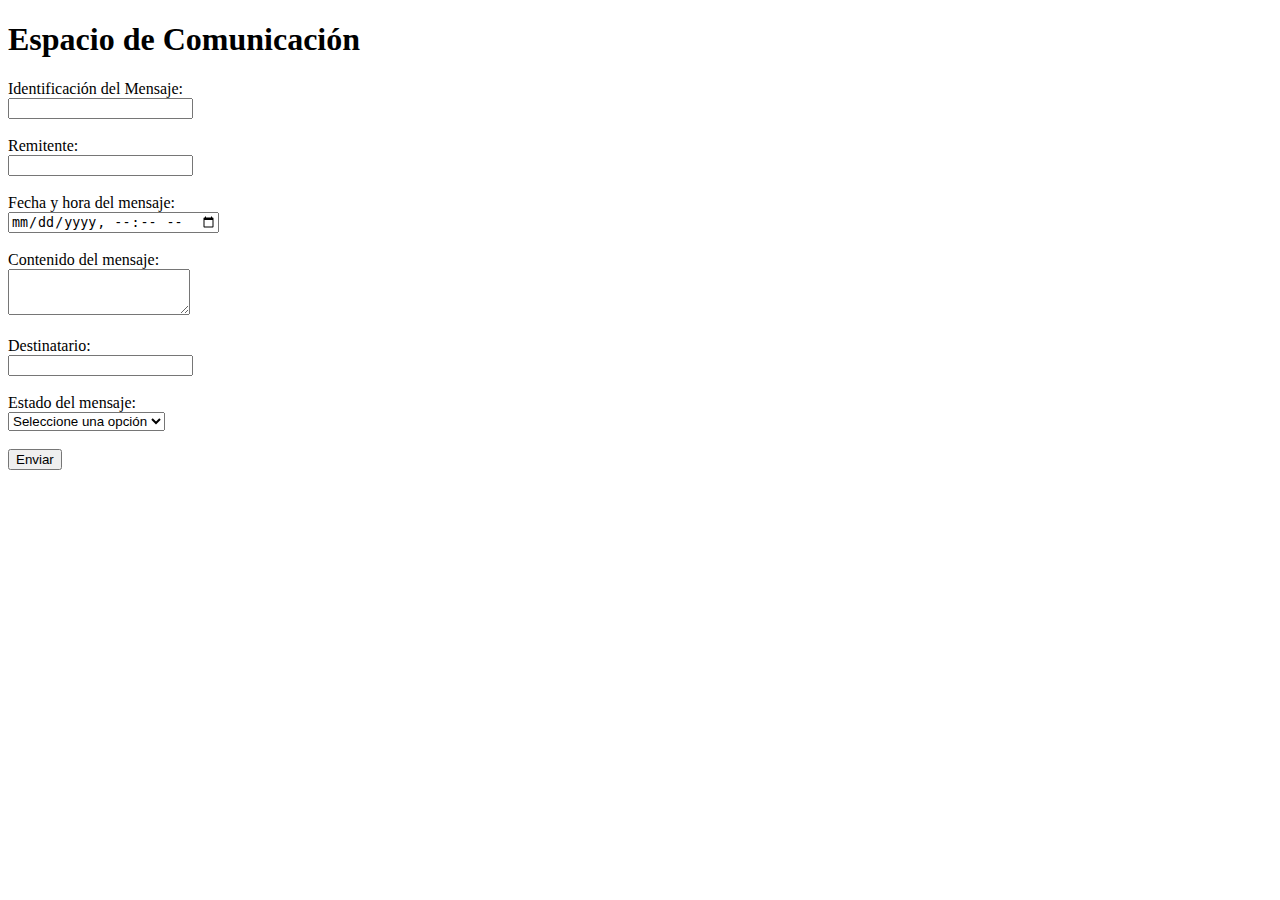
==== html/espaciocomunicacion.html @ 2ccda86a "html de espacio de comunicacion" ====
<!DOCTYPE html>
<html lang="en">
<head>
    <meta charset="UTF-8">
    <meta name="viewport" content="width=device-width, initial-scale=1.0">
    <title>Espacio de comunicación</title>
</head>
<body>
    <div>
        <h1>Espacio de Comunicación</h1>
    </div>

    <div>

        <div>

            <label for="idmensajeEC">Identificación del Mensaje: </label> <br>
            <input type="text" id="idmensajeEC" name="idmensajeEC" required> <br><br>

            <label for="remitenteEC">Remitente: </label> <br>
            <input type="text" id="remitenteEC" name="remitenteEC" required> <br><br>

            <label for="fechayhoramensajeEC">Fecha y hora del mensaje: </label> <br>
            <input type="datetime-local" id="fechayhoramensajeEC" name="fechayhoramensajeEC" required> <br><br>

            <label for="contentSMSEC">Contenido del mensaje: </label> <br>
            <textarea name="contentSMSEC" id="contentSMSEC" style="height: 40px;" required></textarea> <br><br>

        </div>

        <div>

            <label for="destinatarioEC">Destinatario: </label> <br>
            <input type="text" id="destinatarioEC" name="destinatarioEC" required> <br><br>

            <label for="estadoSMSEC">Estado del mensaje: </label> <br>
            <select name="estadoSMSEC" id="estadoSMSEC">
            <option value="">Seleccione una opción</option>
            <option value="leido">Leído</option>
            <option value="noleido">No leído</option>
            </select> <br><br>

            <button>Enviar</button>

        </div>
    </div>

</body>
</html>
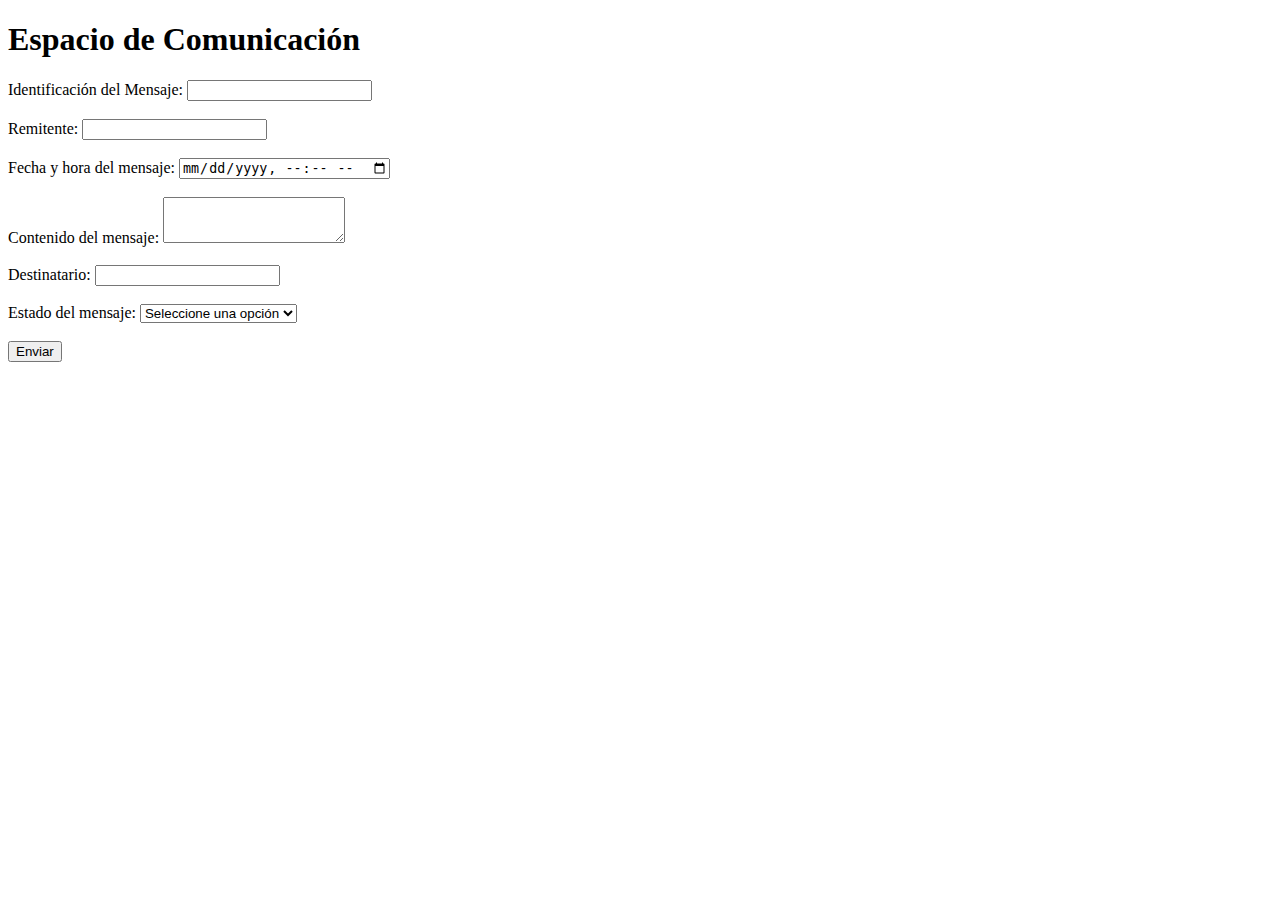
==== commit 23a8f6b0: "html y css de gesion de pacientes, seguimiento historial, espacio de comunicacion, gestion de citas" ====
--- a/html/espaciocomunicacion.html
+++ b/html/espaciocomunicacion.html
@@ -4,36 +4,36 @@
     <meta charset="UTF-8">
     <meta name="viewport" content="width=device-width, initial-scale=1.0">
     <title>Espacio de comunicación</title>
+    <link rel="stylesheet" href="../css/styleespaciocomunicacion.css">
 </head>
 <body>
-    <div>
+    
         <h1>Espacio de Comunicación</h1>
-    </div>
 
-    <div>
+    <div class="DivContainerEC">
 
-        <div>
+        <div class="DivLeftEC">
 
-            <label for="idmensajeEC">Identificación del Mensaje: </label> <br>
+            <label for="idmensajeEC">Identificación del Mensaje: </label>
             <input type="text" id="idmensajeEC" name="idmensajeEC" required> <br><br>
 
-            <label for="remitenteEC">Remitente: </label> <br>
+            <label for="remitenteEC">Remitente: </label>
             <input type="text" id="remitenteEC" name="remitenteEC" required> <br><br>
 
-            <label for="fechayhoramensajeEC">Fecha y hora del mensaje: </label> <br>
+            <label for="fechayhoramensajeEC">Fecha y hora del mensaje: </label>
             <input type="datetime-local" id="fechayhoramensajeEC" name="fechayhoramensajeEC" required> <br><br>
 
-            <label for="contentSMSEC">Contenido del mensaje: </label> <br>
+            <label for="contentSMSEC">Contenido del mensaje: </label>
             <textarea name="contentSMSEC" id="contentSMSEC" style="height: 40px;" required></textarea> <br><br>
 
         </div>
 
-        <div>
+        <div class="DivRigthEC">
 
-            <label for="destinatarioEC">Destinatario: </label> <br>
+            <label for="destinatarioEC">Destinatario: </label>
             <input type="text" id="destinatarioEC" name="destinatarioEC" required> <br><br>
 
-            <label for="estadoSMSEC">Estado del mensaje: </label> <br>
+            <label for="estadoSMSEC">Estado del mensaje: </label>
             <select name="estadoSMSEC" id="estadoSMSEC">
             <option value="">Seleccione una opción</option>
             <option value="leido">Leído</option>
@@ -43,6 +43,7 @@
             <button>Enviar</button>
 
         </div>
+
     </div>
 
 </body>
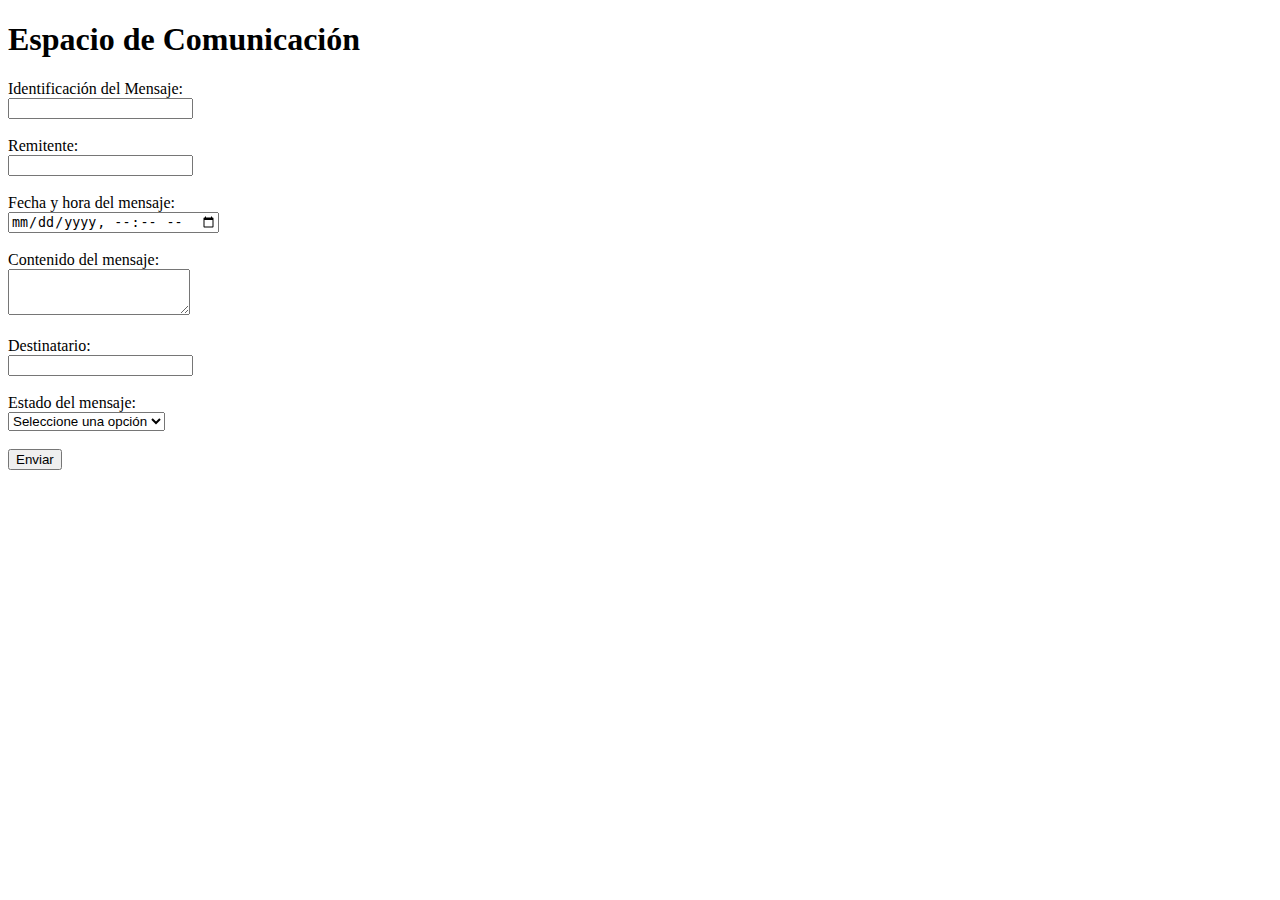
==== commit 7611d864: "Se agregaro los archivos de html y css att:Johan" ====
--- a/html/espaciocomunicacion.html
+++ b/html/espaciocomunicacion.html
@@ -4,36 +4,36 @@
     <meta charset="UTF-8">
     <meta name="viewport" content="width=device-width, initial-scale=1.0">
     <title>Espacio de comunicación</title>
-    <link rel="stylesheet" href="../css/styleespaciocomunicacion.css">
 </head>
 <body>
-    
+    <div>
         <h1>Espacio de Comunicación</h1>
+    </div>
 
-    <div class="DivContainerEC">
+    <div>
 
-        <div class="DivLeftEC">
+        <div>
 
-            <label for="idmensajeEC">Identificación del Mensaje: </label>
+            <label for="idmensajeEC">Identificación del Mensaje: </label> <br>
             <input type="text" id="idmensajeEC" name="idmensajeEC" required> <br><br>
 
-            <label for="remitenteEC">Remitente: </label>
+            <label for="remitenteEC">Remitente: </label> <br>
             <input type="text" id="remitenteEC" name="remitenteEC" required> <br><br>
 
-            <label for="fechayhoramensajeEC">Fecha y hora del mensaje: </label>
+            <label for="fechayhoramensajeEC">Fecha y hora del mensaje: </label> <br>
             <input type="datetime-local" id="fechayhoramensajeEC" name="fechayhoramensajeEC" required> <br><br>
 
-            <label for="contentSMSEC">Contenido del mensaje: </label>
+            <label for="contentSMSEC">Contenido del mensaje: </label> <br>
             <textarea name="contentSMSEC" id="contentSMSEC" style="height: 40px;" required></textarea> <br><br>
 
         </div>
 
-        <div class="DivRigthEC">
+        <div>
 
-            <label for="destinatarioEC">Destinatario: </label>
+            <label for="destinatarioEC">Destinatario: </label> <br>
             <input type="text" id="destinatarioEC" name="destinatarioEC" required> <br><br>
 
-            <label for="estadoSMSEC">Estado del mensaje: </label>
+            <label for="estadoSMSEC">Estado del mensaje: </label> <br>
             <select name="estadoSMSEC" id="estadoSMSEC">
             <option value="">Seleccione una opción</option>
             <option value="leido">Leído</option>
@@ -43,7 +43,6 @@
             <button>Enviar</button>
 
         </div>
-
     </div>
 
 </body>
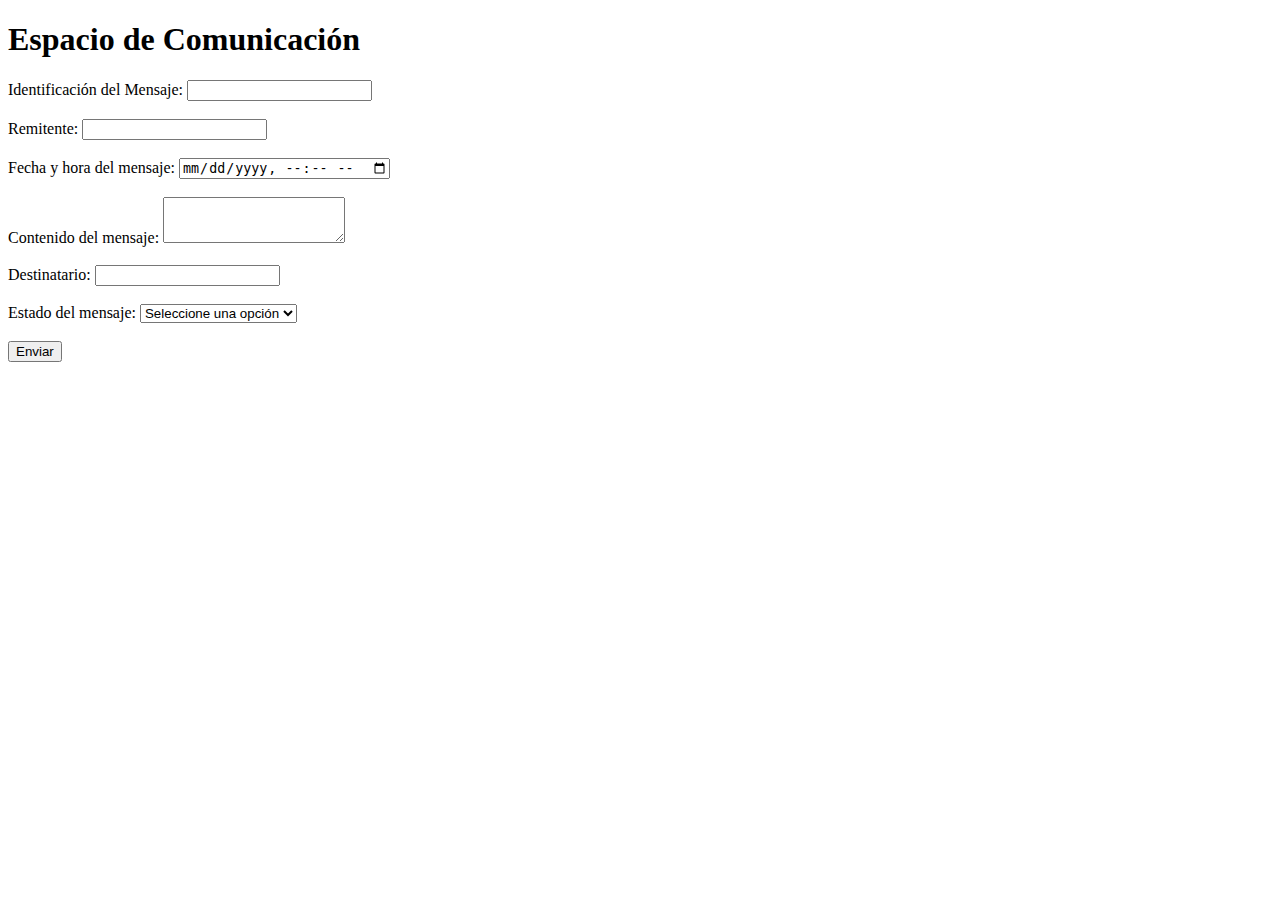
==== commit 5ca048af: "Merge branch 'master' of https://github.com/Elier-code/Gesti-n-de-Clinica" ====
--- a/html/espaciocomunicacion.html
+++ b/html/espaciocomunicacion.html
@@ -4,36 +4,36 @@
     <meta charset="UTF-8">
     <meta name="viewport" content="width=device-width, initial-scale=1.0">
     <title>Espacio de comunicación</title>
+    <link rel="stylesheet" href="../css/styleespaciocomunicacion.css">
 </head>
 <body>
-    <div>
+    
         <h1>Espacio de Comunicación</h1>
-    </div>
 
-    <div>
+    <div class="DivContainerEC">
 
-        <div>
+        <div class="DivLeftEC">
 
-            <label for="idmensajeEC">Identificación del Mensaje: </label> <br>
+            <label for="idmensajeEC">Identificación del Mensaje: </label>
             <input type="text" id="idmensajeEC" name="idmensajeEC" required> <br><br>
 
-            <label for="remitenteEC">Remitente: </label> <br>
+            <label for="remitenteEC">Remitente: </label>
             <input type="text" id="remitenteEC" name="remitenteEC" required> <br><br>
 
-            <label for="fechayhoramensajeEC">Fecha y hora del mensaje: </label> <br>
+            <label for="fechayhoramensajeEC">Fecha y hora del mensaje: </label>
             <input type="datetime-local" id="fechayhoramensajeEC" name="fechayhoramensajeEC" required> <br><br>
 
-            <label for="contentSMSEC">Contenido del mensaje: </label> <br>
+            <label for="contentSMSEC">Contenido del mensaje: </label>
             <textarea name="contentSMSEC" id="contentSMSEC" style="height: 40px;" required></textarea> <br><br>
 
         </div>
 
-        <div>
+        <div class="DivRigthEC">
 
-            <label for="destinatarioEC">Destinatario: </label> <br>
+            <label for="destinatarioEC">Destinatario: </label>
             <input type="text" id="destinatarioEC" name="destinatarioEC" required> <br><br>
 
-            <label for="estadoSMSEC">Estado del mensaje: </label> <br>
+            <label for="estadoSMSEC">Estado del mensaje: </label>
             <select name="estadoSMSEC" id="estadoSMSEC">
             <option value="">Seleccione una opción</option>
             <option value="leido">Leído</option>
@@ -43,6 +43,7 @@
             <button>Enviar</button>
 
         </div>
+
     </div>
 
 </body>
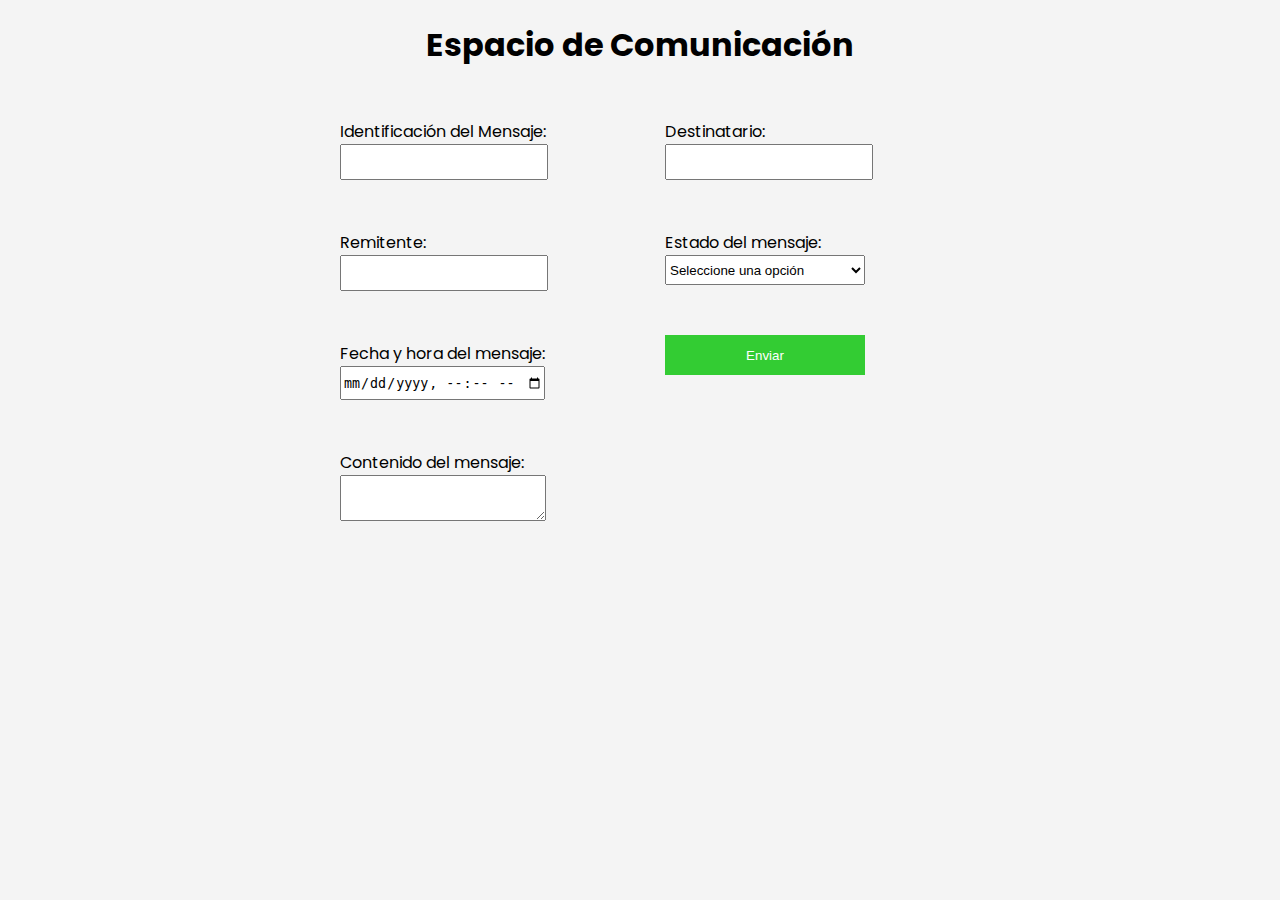
==== commit c4d3f542: "Cambiando tipo de letra y direcciones a las paginas asociadas y corrigiendo o refactorizando diseño" ====
--- a/html/espaciocomunicacion.html
+++ b/html/espaciocomunicacion.html
@@ -1,14 +1,22 @@
 <!DOCTYPE html>
 <html lang="en">
+
 <head>
     <meta charset="UTF-8">
     <meta name="viewport" content="width=device-width, initial-scale=1.0">
     <title>Espacio de comunicación</title>
     <link rel="stylesheet" href="../css/styleespaciocomunicacion.css">
+
+    <link rel="preconnect" href="https://fonts.googleapis.com" />
+    <link rel="preconnect" href="https://fonts.gstatic.com" crossorigin />
+    <link
+        href="https://fonts.googleapis.com/css2?family=Poppins:ital,wght@0,100;0,200;0,300;0,400;0,500;0,600;0,700;0,800;0,900;1,100;1,200;1,300;1,400;1,500;1,600;1,700;1,800;1,900&display=swap"
+        rel="stylesheet" />
 </head>
+
 <body>
-    
-        <h1>Espacio de Comunicación</h1>
+
+    <h1>Espacio de Comunicación</h1>
 
     <div class="DivContainerEC">
 
@@ -35,9 +43,9 @@
 
             <label for="estadoSMSEC">Estado del mensaje: </label>
             <select name="estadoSMSEC" id="estadoSMSEC">
-            <option value="">Seleccione una opción</option>
-            <option value="leido">Leído</option>
-            <option value="noleido">No leído</option>
+                <option value="">Seleccione una opción</option>
+                <option value="leido">Leído</option>
+                <option value="noleido">No leído</option>
             </select> <br><br>
 
             <button>Enviar</button>
@@ -47,4 +55,5 @@
     </div>
 
 </body>
+
 </html>--- a/css/styleespaciocomunicacion.css
+++ b/css/styleespaciocomunicacion.css
@@ -0,0 +1,44 @@
+body {
+    background-color: #dddddd4f;
+    text-align: center;
+    font-family: "Poppins", sans-serif;
+}
+
+
+
+.DivContainerEC {
+    display: flex;
+    width: 600px;
+    margin: auto;
+    margin-top: 50px;
+    gap: 50px;
+    text-align: left;
+}
+
+.DivLeftEC {
+    display: flex;
+    width: 50%;
+    flex-direction: column;
+
+}
+
+.DivRigthEC {
+    display: flex;
+    width: 50%;
+    flex-direction: column;
+}
+
+button {
+    background-color:  #33cc33;
+    text-align: center;
+    align-items: center;
+    color: white;
+    width: 200px;
+    height: 40px;
+    border: none;
+}
+
+input, select, textarea {
+    width: 200px;
+    height: 30px;
+}